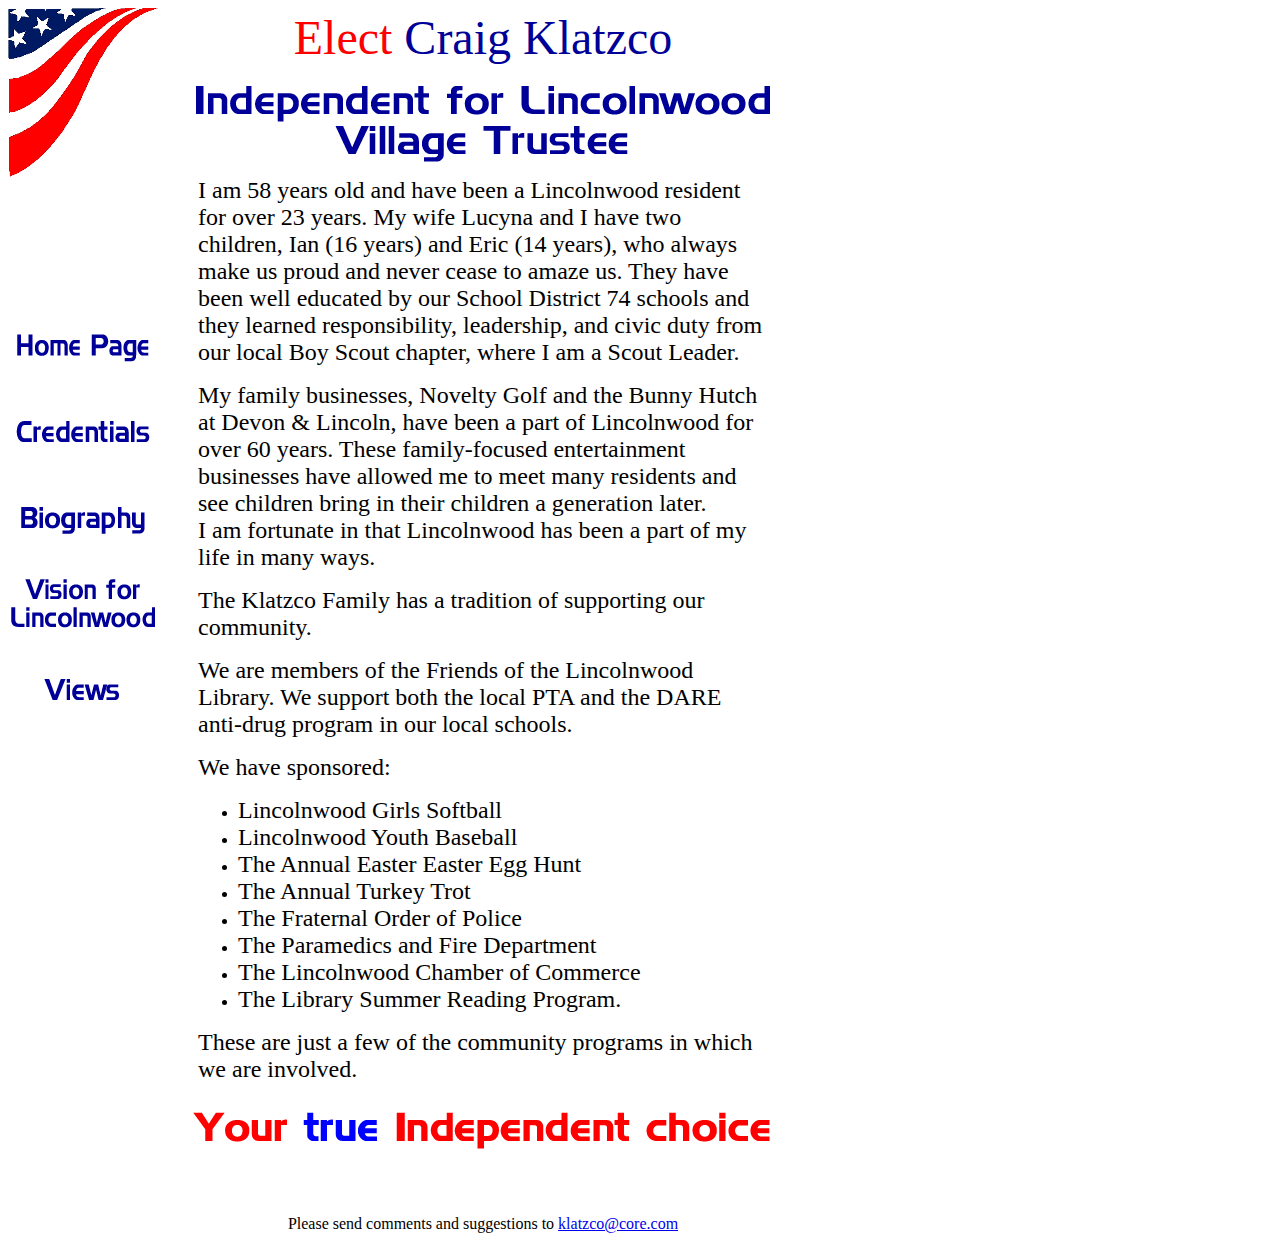
==== biography.htm @ 01127a16 "first commit" ====
<html>
<head>
<title>Craig Klatzco: Independent for Lincolnwood Village Trustee</title>
<meta http-equiv="Content-Type" content="text/html; charset=iso-8859-1">
<script language="JavaScript">
<!--
function MM_swapImgRestore() { //v3.0
  var i,x,a=document.MM_sr; for(i=0;a&&i<a.length&&(x=a[i])&&x.oSrc;i++) x.src=x.oSrc;
}

function MM_preloadImages() { //v3.0
  var d=document; if(d.images){ if(!d.MM_p) d.MM_p=new Array();
    var i,j=d.MM_p.length,a=MM_preloadImages.arguments; for(i=0; i<a.length; i++)
    if (a[i].indexOf("#")!=0){ d.MM_p[j]=new Image; d.MM_p[j++].src=a[i];}}
}

function MM_findObj(n, d) { //v4.0
  var p,i,x;  if(!d) d=document; if((p=n.indexOf("?"))>0&&parent.frames.length) {
    d=parent.frames[n.substring(p+1)].document; n=n.substring(0,p);}
  if(!(x=d[n])&&d.all) x=d.all[n]; for (i=0;!x&&i<d.forms.length;i++) x=d.forms[i][n];
  for(i=0;!x&&d.layers&&i<d.layers.length;i++) x=MM_findObj(n,d.layers[i].document);
  if(!x && document.getElementById) x=document.getElementById(n); return x;
}

function MM_swapImage() { //v3.0
  var i,j=0,x,a=MM_swapImage.arguments; document.MM_sr=new Array; for(i=0;i<(a.length-2);i+=3)
   if ((x=MM_findObj(a[i]))!=null){document.MM_sr[j++]=x; if(!x.oSrc) x.oSrc=x.src; x.src=a[i+2];}
}
//-->
</script>
</head>

<body bgcolor="#FFFFFF" onLoad="MM_preloadImages('images/Views-r.gif','images/Vision-r.gif','images/Biography-r.gif','images/Home-r.gif','images/Credentials-r.gif')">
<table width="800" border="0" cellspacing="0" cellpadding="0" height="139">
  <tr> 
    <td rowspan="2" width="115"><img src="images/flag.gif" width="150" height="169"></td>
    <td width="679" height="33"> 
      <div align="center"><font face="Denmark" size="7" color="#FF0000">Elect</font><font face="Denmark" size="7" color="#000098"> 
        Craig Klatzco</font></div>
    </td>
  </tr>
  <tr> 
    <td width="679" height="65"><img src="images/Indep-dem.gif" width="650" height="100"></td>
  </tr>
</table>
<table width="800" border="0" cellspacing="0" cellpadding="0" height="549">
  <tr> 
    <td width="19%" height="433"> 
      <p><a href="index.htm" onMouseOut="MM_swapImgRestore()" onMouseOver="MM_swapImage('home','','images/Home-r.gif',1)"><img name="home" border="0" src="images/Home.gif" width="150" height="70"></a></p>
      <p><a href="credentials.htm" onMouseOut="MM_swapImgRestore()" onMouseOver="MM_swapImage('Credentials','','images/Credentials-r.gif',1)"><img name="Credentials" border="0" src="images/Credentials.gif" width="150" height="70" alt="Credentials"></a></p>
      <p><a href="biography.htm" onMouseOut="MM_swapImgRestore()" onMouseOver="MM_swapImage('biography','','images/Biography-r.gif',1)"><img name="biography" border="0" src="images/Biography.gif" width="150" height="70" alt="Biography"></a></p>
      <p><a href="vision.htm" onMouseOut="MM_swapImgRestore()" onMouseOver="MM_swapImage('vision','','images/Vision-r.gif',1)"><img name="vision" border="0" src="images/Vision.gif" width="150" height="70" alt="Vision for Lincolnwood"></a></p>
      <p><a href="views.htm" onMouseOut="MM_swapImgRestore()" onMouseOver="MM_swapImage('views','','images/Views-r.gif',1)"><img name="views" border="0" src="images/Views.gif" width="150" height="70" alt="Views and Opinions"></a></p>
      <p>&nbsp;</p>
      <p>&nbsp;</p>
      <p>&nbsp;</p>
      <p>&nbsp;</p>
      <p>&nbsp;</p>
      <p>&nbsp;</p>
      <p>&nbsp;</p>
    </td>
    <td width="81%" height="433" colspan="2"> 
      <blockquote> 
        <p><font size="5"> I am 58 years old and have been a Lincolnwood resident 
          for over 23 years. My wife Lucyna and I have two children, Ian (16 years) 
          and Eric (14 years), who always make us proud and never cease to amaze 
          us. They have been well educated by our School District 74 schools and 
          they learned responsibility, leadership, and civic duty from our local 
          Boy Scout chapter, where I am a Scout Leader.<br>
          </font></p>
        <p><font size="5">My family businesses, Novelty Golf and the Bunny Hutch 
          at Devon &amp; Lincoln, have been a part of Lincolnwood for over 60 
          years. These family-focused entertainment businesses have allowed me 
          to meet many residents and see children bring in their children a generation 
          later.<br>
          I am fortunate in that Lincolnwood has been a part of my life in many 
          ways.</font></p>
        <p><font size="5">The Klatzco Family has a tradition of supporting our 
          community. </font></p>
        <p><font size="5">We are members of the Friends of the Lincolnwood Library. 
          We support both the local PTA and the DARE anti-drug program in our 
          local schools. </font></p>
        <p><font size="5">We have sponsored: </font></p>
        <ul>
          <li><font size="5"> Lincolnwood Girls Softball</font></li>
          <li><font size="5"> Lincolnwood Youth Baseball </font></li>
          <li><font size="5">The Annual Easter Easter Egg Hunt</font></li>
          <li><font size="5">The Annual Turkey Trot </font></li>
          <li><font size="5">The Fraternal Order of Police </font></li>
          <li><font size="5">The Paramedics and Fire Department </font></li>
          <li><font size="5">The Lincolnwood Chamber of Commerce </font></li>
          <li><font size="5">The Library Summer Reading Program. </font> </li>
        </ul>
        <p><font size="5">These are just a few of the community programs in which 
          we are involved. </font></p>
      </blockquote>
    </td>
  </tr>
  <tr> 
    <td width="19%" height="36"> 
      <p>&nbsp;</p>
    </td>
    <td width="81%" height="36" colspan="2">
      <div align="center"> 
        <p><img src="images/listens.gif" width="650" height="100"></p>
        <p>Please send comments and suggestions to <a href="mailto:klatzco@core.com">klatzco@core.com</a></p>
      </div>
    </td>
  </tr>
</table>
</body>
</html>
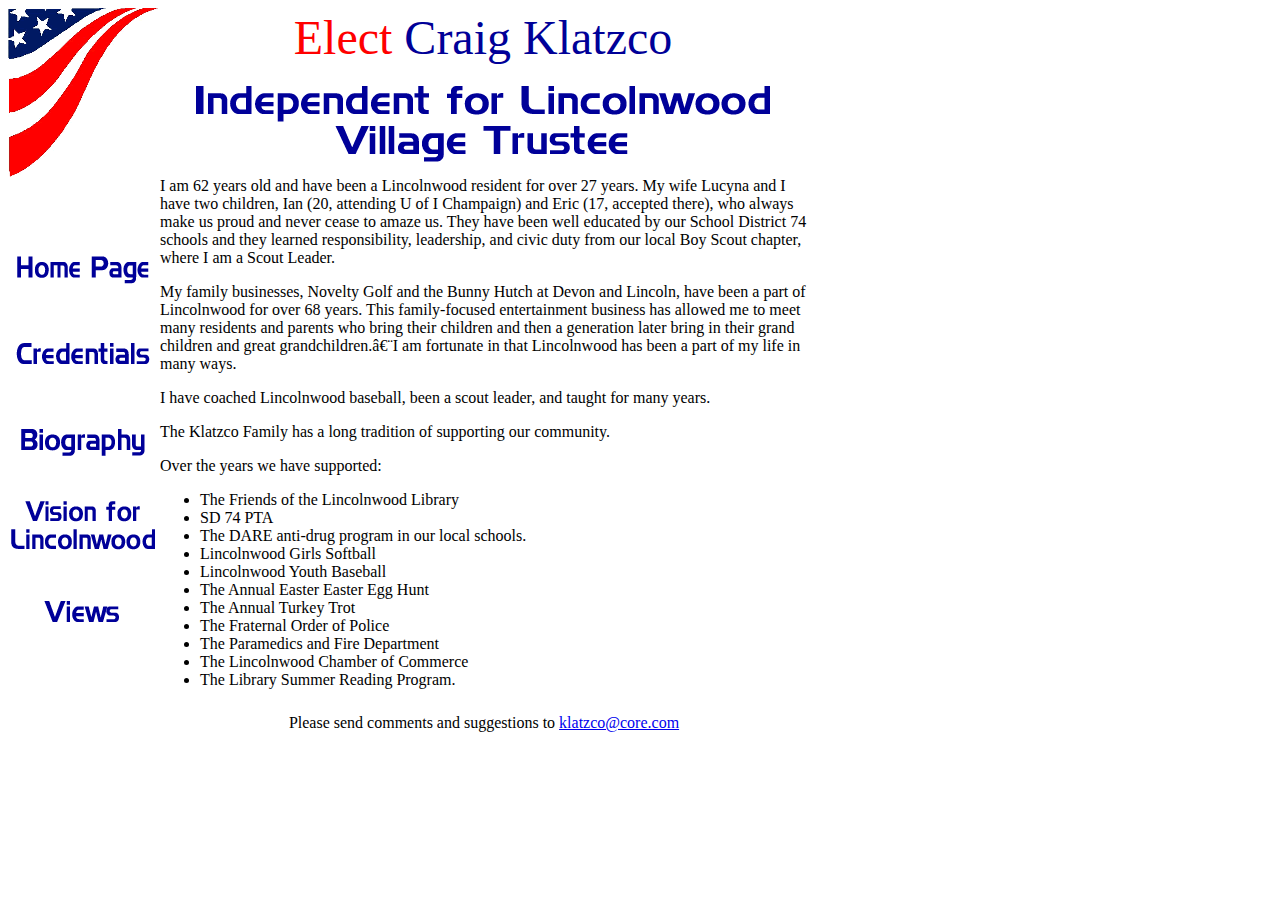
==== commit 26e936c0: "add craigs page content for 2016" ====
--- a/biography.htm
+++ b/biography.htm
@@ -46,54 +46,39 @@
 <table width="800" border="0" cellspacing="0" cellpadding="0" height="549">
   <tr> 
     <td width="19%" height="433"> 
-      <p><a href="index.htm" onMouseOut="MM_swapImgRestore()" onMouseOver="MM_swapImage('home','','images/Home-r.gif',1)"><img name="home" border="0" src="images/Home.gif" width="150" height="70"></a></p>
-      <p><a href="credentials.htm" onMouseOut="MM_swapImgRestore()" onMouseOver="MM_swapImage('Credentials','','images/Credentials-r.gif',1)"><img name="Credentials" border="0" src="images/Credentials.gif" width="150" height="70" alt="Credentials"></a></p>
-      <p><a href="biography.htm" onMouseOut="MM_swapImgRestore()" onMouseOver="MM_swapImage('biography','','images/Biography-r.gif',1)"><img name="biography" border="0" src="images/Biography.gif" width="150" height="70" alt="Biography"></a></p>
-      <p><a href="vision.htm" onMouseOut="MM_swapImgRestore()" onMouseOver="MM_swapImage('vision','','images/Vision-r.gif',1)"><img name="vision" border="0" src="images/Vision.gif" width="150" height="70" alt="Vision for Lincolnwood"></a></p>
-      <p><a href="views.htm" onMouseOut="MM_swapImgRestore()" onMouseOver="MM_swapImage('views','','images/Views-r.gif',1)"><img name="views" border="0" src="images/Views.gif" width="150" height="70" alt="Views and Opinions"></a></p>
-      <p>&nbsp;</p>
-      <p>&nbsp;</p>
-      <p>&nbsp;</p>
-      <p>&nbsp;</p>
-      <p>&nbsp;</p>
-      <p>&nbsp;</p>
-      <p>&nbsp;</p>
+      <p><a href="index.htm"><img name="home" border="0" src="images/Home.gif" width="150" height="70"></a></p>
+
+      <p><a href="credentials.htm"><img name="Credentials" border="0" src="images/Credentials.gif" width="150" height="70" alt="Credentials"></a></p>
+
+      <p><a href="biography.htm"><img name="biography" border="0" src="images/Biography.gif" width="150" height="70" alt="Biography"></a></p>
+
+      <p><a href="vision.htm"><img name="vision" border="0" src="images/Vision.gif" width="150" height="70" alt="Vision for Lincolnwood"></a></p>
+
+      <p><a href="views.htm"><img name="views" border="0" src="images/Views.gif" width="150" height="70" alt="Views and Opinions"></a></p>
     </td>
     <td width="81%" height="433" colspan="2"> 
-      <blockquote> 
-        <p><font size="5"> I am 58 years old and have been a Lincolnwood resident 
-          for over 23 years. My wife Lucyna and I have two children, Ian (16 years) 
-          and Eric (14 years), who always make us proud and never cease to amaze 
-          us. They have been well educated by our School District 74 schools and 
-          they learned responsibility, leadership, and civic duty from our local 
-          Boy Scout chapter, where I am a Scout Leader.<br>
-          </font></p>
-        <p><font size="5">My family businesses, Novelty Golf and the Bunny Hutch 
-          at Devon &amp; Lincoln, have been a part of Lincolnwood for over 60 
-          years. These family-focused entertainment businesses have allowed me 
-          to meet many residents and see children bring in their children a generation 
-          later.<br>
-          I am fortunate in that Lincolnwood has been a part of my life in many 
-          ways.</font></p>
-        <p><font size="5">The Klatzco Family has a tradition of supporting our 
-          community. </font></p>
-        <p><font size="5">We are members of the Friends of the Lincolnwood Library. 
-          We support both the local PTA and the DARE anti-drug program in our 
-          local schools. </font></p>
-        <p><font size="5">We have sponsored: </font></p>
-        <ul>
-          <li><font size="5"> Lincolnwood Girls Softball</font></li>
-          <li><font size="5"> Lincolnwood Youth Baseball </font></li>
-          <li><font size="5">The Annual Easter Easter Egg Hunt</font></li>
-          <li><font size="5">The Annual Turkey Trot </font></li>
-          <li><font size="5">The Fraternal Order of Police </font></li>
-          <li><font size="5">The Paramedics and Fire Department </font></li>
-          <li><font size="5">The Lincolnwood Chamber of Commerce </font></li>
-          <li><font size="5">The Library Summer Reading Program. </font> </li>
-        </ul>
-        <p><font size="5">These are just a few of the community programs in which 
-          we are involved. </font></p>
-      </blockquote>
+        <div>
+            <p>I am 62 years old and have been a Lincolnwood resident for over 27 years. My wife Lucyna and I have two children, Ian (20, attending U of I Champaign) and Eric (17, accepted there), who always make us proud and never cease to amaze us. They have been well educated by our School District 74 schools and they learned responsibility, leadership, and civic duty from our local Boy Scout chapter, where I am a Scout Leader.</p>
+            <p>My family businesses, Novelty Golf and the Bunny Hutch at Devon and Lincoln, have been a part of Lincolnwood for over 68 years. This family-focused entertainment business has allowed me to meet many residents and parents who bring their children and then a generation later bring in their grand children and great grandchildren. +I am fortunate in that Lincolnwood has been a part of my life in many ways.</p>
+            <p>I have coached Lincolnwood baseball, been a scout leader, and taught for many years.</p>
+            <p>The Klatzco Family has a long tradition of supporting our community.</p>
+
+          <p>Over the years we have supported:</p>
+          <ul>
+            <li>The Friends of the Lincolnwood Library</li>
+            <li>SD 74 PTA </li>
+            <li>The DARE anti-drug program in our local schools. </li>
+            <li>Lincolnwood Girls Softball</li>
+            <li>Lincolnwood Youth Baseball </li>
+            <li>The Annual Easter Easter Egg Hunt</li>
+            <li>The Annual Turkey Trot </li>
+            <li>The Fraternal Order of Police </li>
+            <li>The Paramedics and Fire Department </li>
+            <li>The Lincolnwood Chamber of Commerce </li>
+            <li>The Library Summer Reading Program. </li>
+          </ul>
+        </div>
     </td>
   </tr>
   <tr> 
@@ -102,7 +87,6 @@
     </td>
     <td width="81%" height="36" colspan="2">
       <div align="center"> 
-        <p><img src="images/listens.gif" width="650" height="100"></p>
         <p>Please send comments and suggestions to <a href="mailto:klatzco@core.com">klatzco@core.com</a></p>
       </div>
     </td>
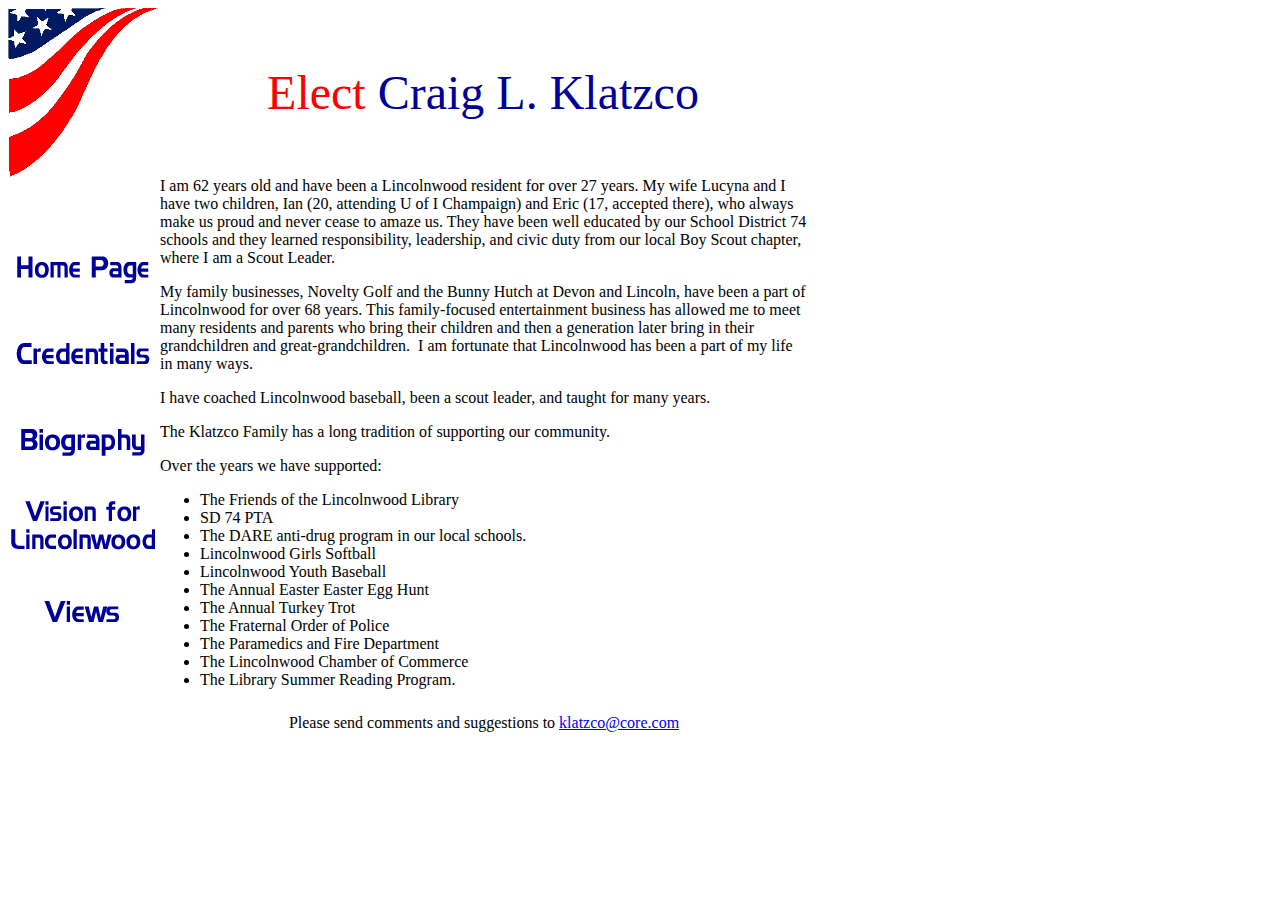
==== commit 88e6700c: "refine craig content, clean up crap html" ====
--- a/biography.htm
+++ b/biography.htm
@@ -1,46 +1,18 @@
 <html>
-<head>
-<title>Craig Klatzco: Independent for Lincolnwood Village Trustee</title>
-<meta http-equiv="Content-Type" content="text/html; charset=iso-8859-1">
-<script language="JavaScript">
-<!--
-function MM_swapImgRestore() { //v3.0
-  var i,x,a=document.MM_sr; for(i=0;a&&i<a.length&&(x=a[i])&&x.oSrc;i++) x.src=x.oSrc;
-}
+    <head>
+        <title>Craig Klatzco for Lincolnwood Village Trustee</title>
+        <meta http-equiv="Content-Type" content="text/html">
+    </head>
 
-function MM_preloadImages() { //v3.0
-  var d=document; if(d.images){ if(!d.MM_p) d.MM_p=new Array();
-    var i,j=d.MM_p.length,a=MM_preloadImages.arguments; for(i=0; i<a.length; i++)
-    if (a[i].indexOf("#")!=0){ d.MM_p[j]=new Image; d.MM_p[j++].src=a[i];}}
-}
+    <body bgcolor="#FFFFFF">
 
-function MM_findObj(n, d) { //v4.0
-  var p,i,x;  if(!d) d=document; if((p=n.indexOf("?"))>0&&parent.frames.length) {
-    d=parent.frames[n.substring(p+1)].document; n=n.substring(0,p);}
-  if(!(x=d[n])&&d.all) x=d.all[n]; for (i=0;!x&&i<d.forms.length;i++) x=d.forms[i][n];
-  for(i=0;!x&&d.layers&&i<d.layers.length;i++) x=MM_findObj(n,d.layers[i].document);
-  if(!x && document.getElementById) x=document.getElementById(n); return x;
-}
-
-function MM_swapImage() { //v3.0
-  var i,j=0,x,a=MM_swapImage.arguments; document.MM_sr=new Array; for(i=0;i<(a.length-2);i+=3)
-   if ((x=MM_findObj(a[i]))!=null){document.MM_sr[j++]=x; if(!x.oSrc) x.oSrc=x.src; x.src=a[i+2];}
-}
-//-->
-</script>
-</head>
-
-<body bgcolor="#FFFFFF" onLoad="MM_preloadImages('images/Views-r.gif','images/Vision-r.gif','images/Biography-r.gif','images/Home-r.gif','images/Credentials-r.gif')">
 <table width="800" border="0" cellspacing="0" cellpadding="0" height="139">
   <tr> 
     <td rowspan="2" width="115"><img src="images/flag.gif" width="150" height="169"></td>
     <td width="679" height="33"> 
       <div align="center"><font face="Denmark" size="7" color="#FF0000">Elect</font><font face="Denmark" size="7" color="#000098"> 
-        Craig Klatzco</font></div>
+        Craig L. Klatzco</font></div>
     </td>
-  </tr>
-  <tr> 
-    <td width="679" height="65"><img src="images/Indep-dem.gif" width="650" height="100"></td>
   </tr>
 </table>
 <table width="800" border="0" cellspacing="0" cellpadding="0" height="549">
@@ -59,8 +31,8 @@
     <td width="81%" height="433" colspan="2"> 
         <div>
             <p>I am 62 years old and have been a Lincolnwood resident for over 27 years. My wife Lucyna and I have two children, Ian (20, attending U of I Champaign) and Eric (17, accepted there), who always make us proud and never cease to amaze us. They have been well educated by our School District 74 schools and they learned responsibility, leadership, and civic duty from our local Boy Scout chapter, where I am a Scout Leader.</p>
-            <p>My family businesses, Novelty Golf and the Bunny Hutch at Devon and Lincoln, have been a part of Lincolnwood for over 68 years. This family-focused entertainment business has allowed me to meet many residents and parents who bring their children and then a generation later bring in their grand children and great grandchildren. -I am fortunate in that Lincolnwood has been a part of my life in many ways.</p>
+            <p>My family businesses, Novelty Golf and the Bunny Hutch at Devon and Lincoln, have been a part of Lincolnwood for over 68 years. This family-focused entertainment business has allowed me to meet many residents and parents who bring their children and then a generation later bring in their grandchildren and great-grandchildren. + I am fortunate that Lincolnwood has been a part of my life in many ways.</p>
             <p>I have coached Lincolnwood baseball, been a scout leader, and taught for many years.</p>
             <p>The Klatzco Family has a long tradition of supporting our community.</p>
 
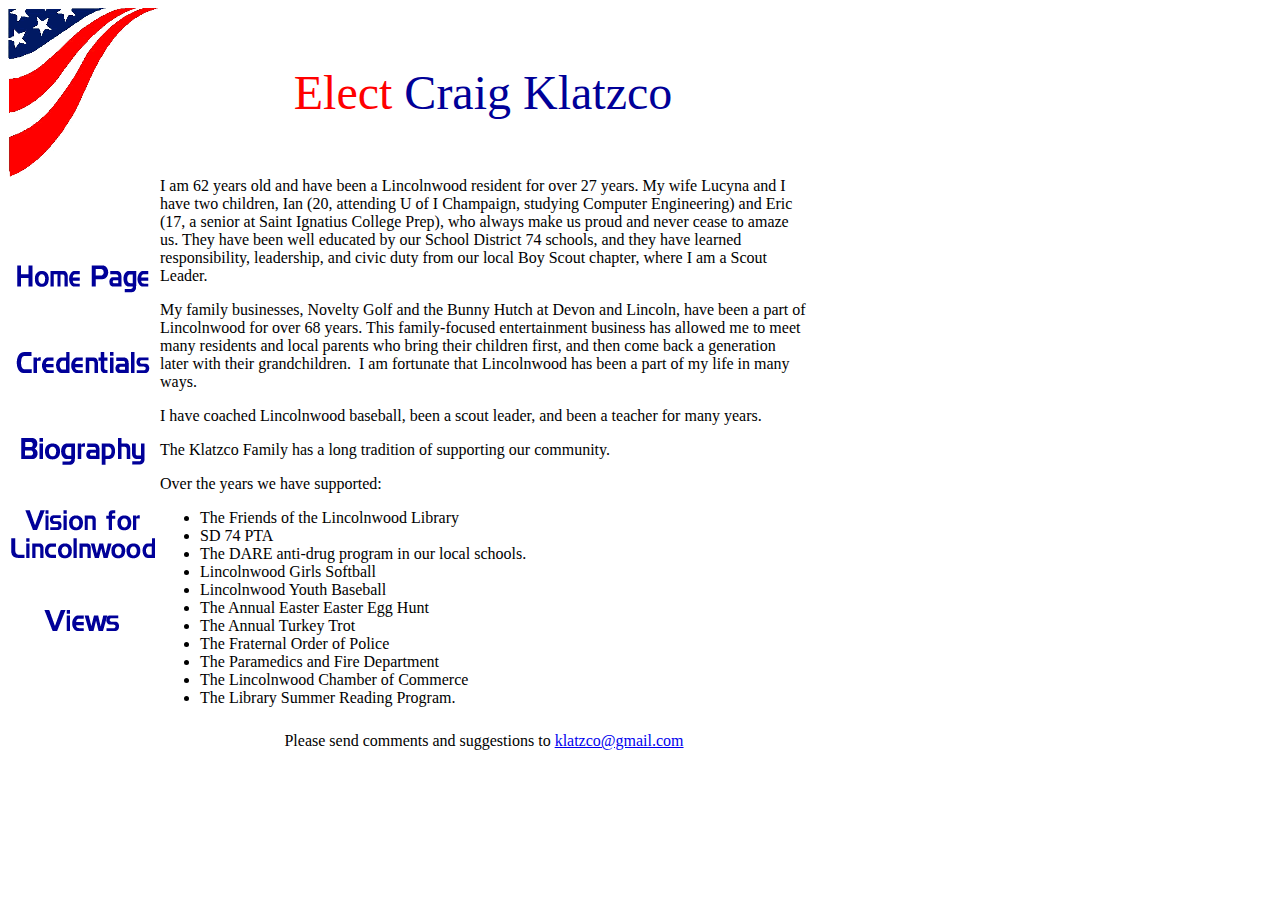
==== commit bb771983: "mv Craig L. Klatzco Craig Klatzco, edit some text, add new photo" ====
--- a/biography.htm
+++ b/biography.htm
@@ -11,7 +11,7 @@
     <td rowspan="2" width="115"><img src="images/flag.gif" width="150" height="169"></td>
     <td width="679" height="33"> 
       <div align="center"><font face="Denmark" size="7" color="#FF0000">Elect</font><font face="Denmark" size="7" color="#000098"> 
-        Craig L. Klatzco</font></div>
+        Craig Klatzco</font></div>
     </td>
   </tr>
 </table>
@@ -30,10 +30,13 @@
     </td>
     <td width="81%" height="433" colspan="2"> 
         <div>
-            <p>I am 62 years old and have been a Lincolnwood resident for over 27 years. My wife Lucyna and I have two children, Ian (20, attending U of I Champaign) and Eric (17, accepted there), who always make us proud and never cease to amaze us. They have been well educated by our School District 74 schools and they learned responsibility, leadership, and civic duty from our local Boy Scout chapter, where I am a Scout Leader.</p>
-            <p>My family businesses, Novelty Golf and the Bunny Hutch at Devon and Lincoln, have been a part of Lincolnwood for over 68 years. This family-focused entertainment business has allowed me to meet many residents and parents who bring their children and then a generation later bring in their grandchildren and great-grandchildren. +            <p>I am 62 years old and have been a Lincolnwood resident for over 27 years. My wife Lucyna and I have two children, Ian (20, attending U of I Champaign, studying Computer Engineering) and Eric (17, a senior at Saint Ignatius College Prep), who always make us proud and never cease to amaze us. They have been well educated by our School District 74 schools, and they have learned responsibility, leadership, and civic duty from our local Boy Scout chapter, where I am a Scout Leader.</p>
+
+            <p>My family businesses, Novelty Golf and the Bunny Hutch at Devon and Lincoln, have been a part of Lincolnwood for over 68 years. This family-focused entertainment business has allowed me to meet many residents and local parents who bring their children first, and then come back a generation later with their grandchildren.   I am fortunate that Lincolnwood has been a part of my life in many ways.</p>
-            <p>I have coached Lincolnwood baseball, been a scout leader, and taught for many years.</p>
+
+            <p>I have coached Lincolnwood baseball, been a scout leader, and been a teacher for many years.</p>
+
             <p>The Klatzco Family has a long tradition of supporting our community.</p>
 
           <p>Over the years we have supported:</p>
@@ -59,7 +62,7 @@
     </td>
     <td width="81%" height="36" colspan="2">
       <div align="center"> 
-        <p>Please send comments and suggestions to <a href="mailto:klatzco@core.com">klatzco@core.com</a></p>
+        <p>Please send comments and suggestions to <a href="mailto:klatzco@gmail.com">klatzco@gmail.com</a></p>
       </div>
     </td>
   </tr>
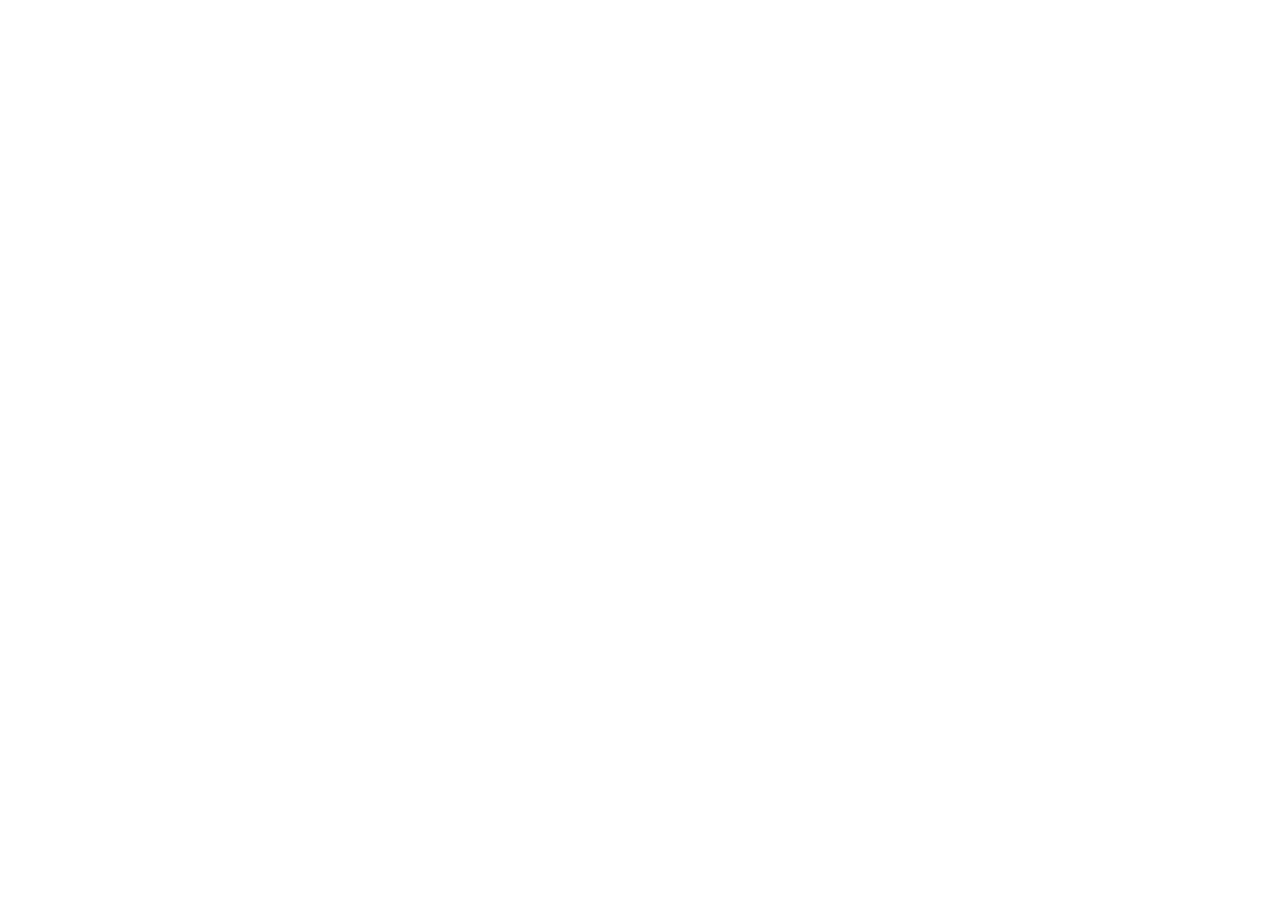
==== commit 7af7e0c7: "make all old pages redirect" ====
--- a/biography.htm
+++ b/biography.htm
@@ -1,71 +1,8 @@
 <html>
-    <head>
-        <title>Craig Klatzco for Lincolnwood Village Trustee</title>
-        <meta http-equiv="Content-Type" content="text/html">
-    </head>
-
-    <body bgcolor="#FFFFFF">
-
-<table width="800" border="0" cellspacing="0" cellpadding="0" height="139">
-  <tr> 
-    <td rowspan="2" width="115"><img src="images/flag.gif" width="150" height="169"></td>
-    <td width="679" height="33"> 
-      <div align="center"><font face="Denmark" size="7" color="#FF0000">Elect</font><font face="Denmark" size="7" color="#000098"> 
-        Craig Klatzco</font></div>
-    </td>
-  </tr>
-</table>
-<table width="800" border="0" cellspacing="0" cellpadding="0" height="549">
-  <tr> 
-    <td width="19%" height="433"> 
-      <p><a href="index.htm"><img name="home" border="0" src="images/Home.gif" width="150" height="70"></a></p>
-
-      <p><a href="credentials.htm"><img name="Credentials" border="0" src="images/Credentials.gif" width="150" height="70" alt="Credentials"></a></p>
-
-      <p><a href="biography.htm"><img name="biography" border="0" src="images/Biography.gif" width="150" height="70" alt="Biography"></a></p>
-
-      <p><a href="vision.htm"><img name="vision" border="0" src="images/Vision.gif" width="150" height="70" alt="Vision for Lincolnwood"></a></p>
-
-      <p><a href="views.htm"><img name="views" border="0" src="images/Views.gif" width="150" height="70" alt="Views and Opinions"></a></p>
-    </td>
-    <td width="81%" height="433" colspan="2"> 
-        <div>
-            <p>I am 62 years old and have been a Lincolnwood resident for over 27 years. My wife Lucyna and I have two children, Ian (20, attending U of I Champaign, studying Computer Engineering) and Eric (17, a senior at Saint Ignatius College Prep), who always make us proud and never cease to amaze us. They have been well educated by our School District 74 schools, and they have learned responsibility, leadership, and civic duty from our local Boy Scout chapter, where I am a Scout Leader.</p>
-
-            <p>My family businesses, Novelty Golf and the Bunny Hutch at Devon and Lincoln, have been a part of Lincolnwood for over 68 years. This family-focused entertainment business has allowed me to meet many residents and local parents who bring their children first, and then come back a generation later with their grandchildren. - I am fortunate that Lincolnwood has been a part of my life in many ways.</p>
-
-            <p>I have coached Lincolnwood baseball, been a scout leader, and been a teacher for many years.</p>
-
-            <p>The Klatzco Family has a long tradition of supporting our community.</p>
-
-          <p>Over the years we have supported:</p>
-          <ul>
-            <li>The Friends of the Lincolnwood Library</li>
-            <li>SD 74 PTA </li>
-            <li>The DARE anti-drug program in our local schools. </li>
-            <li>Lincolnwood Girls Softball</li>
-            <li>Lincolnwood Youth Baseball </li>
-            <li>The Annual Easter Easter Egg Hunt</li>
-            <li>The Annual Turkey Trot </li>
-            <li>The Fraternal Order of Police </li>
-            <li>The Paramedics and Fire Department </li>
-            <li>The Lincolnwood Chamber of Commerce </li>
-            <li>The Library Summer Reading Program. </li>
-          </ul>
-        </div>
-    </td>
-  </tr>
-  <tr> 
-    <td width="19%" height="36"> 
-      <p>&nbsp;</p>
-    </td>
-    <td width="81%" height="36" colspan="2">
-      <div align="center"> 
-        <p>Please send comments and suggestions to <a href="mailto:klatzco@gmail.com">klatzco@gmail.com</a></p>
-      </div>
-    </td>
-  </tr>
-</table>
+<head>
+<meta http-equiv="refresh" content="0; url=http://klatzco.org/" />
+</head>
+<body>
+	This page should redirect you to <a href="http://klatzco.org/">http://klatzco.org/</a>
 </body>
 </html>
